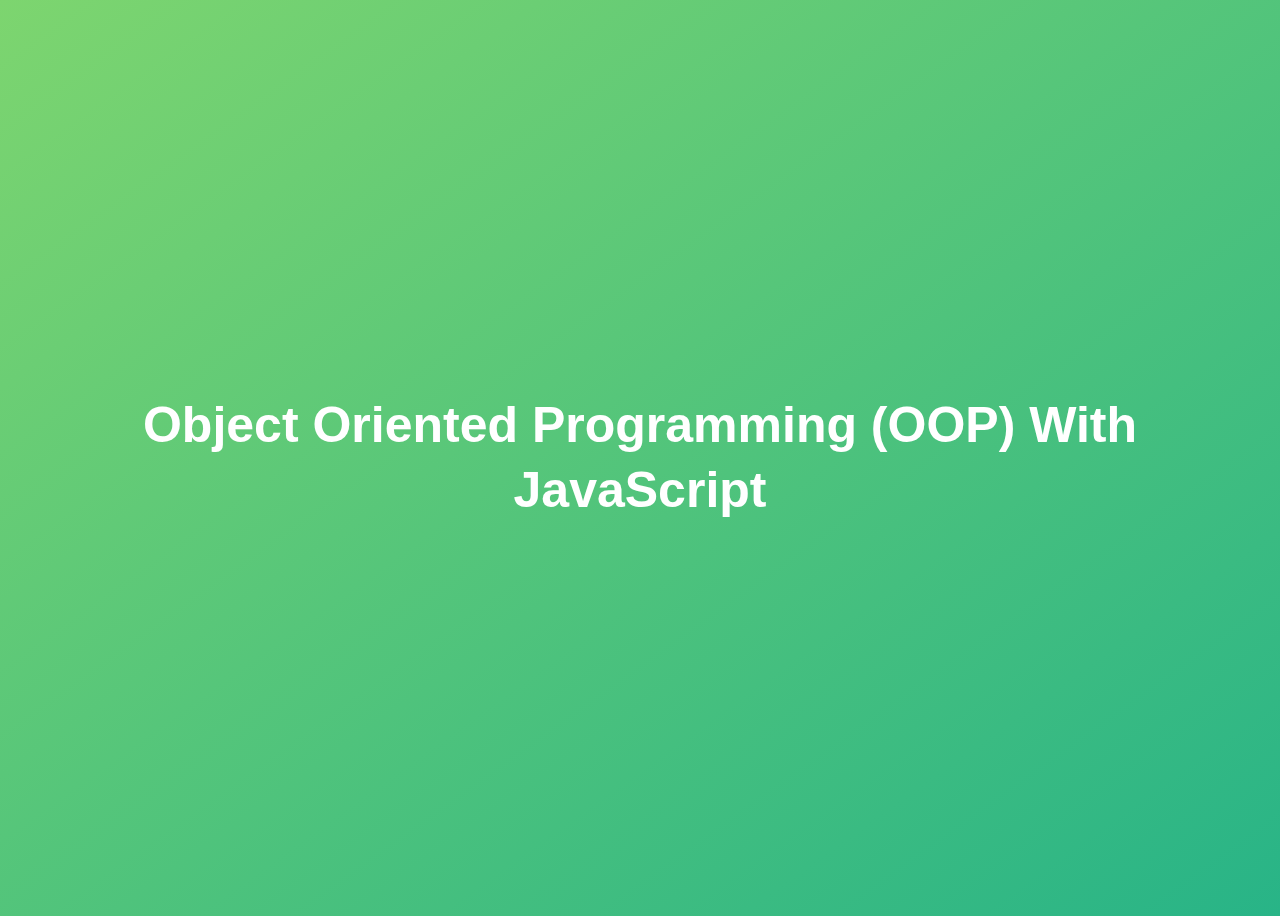
==== 14-OOP/starter/index.html @ e21fe476 "first download" ====
<!DOCTYPE html>
<html lang="en">
  <head>
    <meta charset="UTF-8" />
    <meta name="viewport" content="width=device-width, initial-scale=1.0" />
    <meta http-equiv="X-UA-Compatible" content="ie=edge" />
    <title>Object Oriented Programming (OOP) With JavaScript</title>
    <style>
      body {
        height: 100vh;
        display: flex;
        align-items: center;
        background: linear-gradient(to top left, #28b487, #7dd56f);
      }
      h1 {
        font-family: sans-serif;
        font-size: 50px;
        line-height: 1.3;
        width: 100%;
        padding: 30px;
        text-align: center;
        color: white;
      }
    </style>
    <script defer src="script.js"></script>
  </head>
  <body>
    <h1>Object Oriented Programming (OOP) With JavaScript</h1>
  </body>
</html>
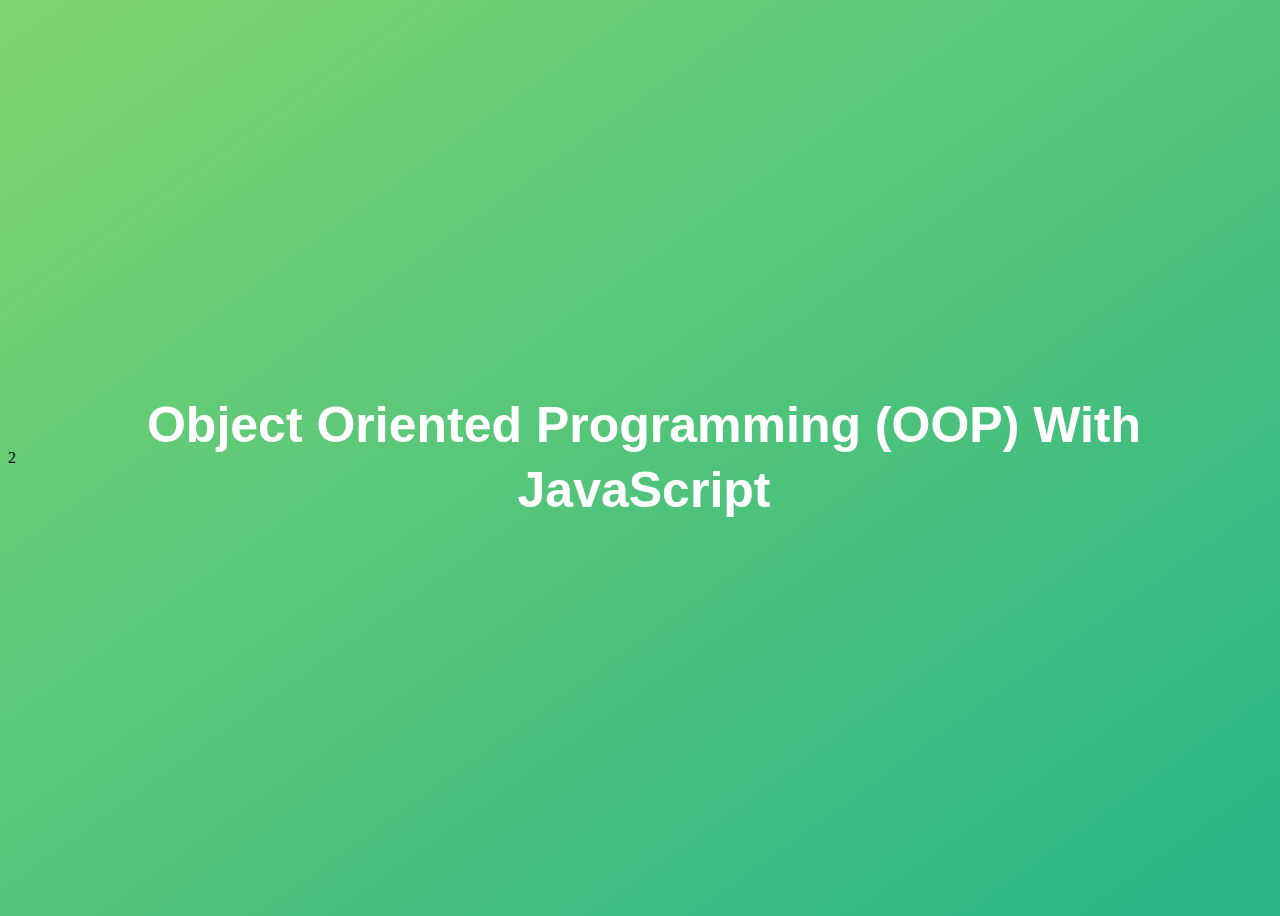
==== commit d1de9388: "inheritance classes: constructor functions" ====
--- a/14-OOP/starter/index.html
+++ b/14-OOP/starter/index.html
@@ -22,8 +22,11 @@
         color: white;
       }
     </style>
-    <script defer src="script.js"></script>
-  </head>
+    <!-- <script defer src="script.js"></script> -->
+    <!-- <script defer src="codingchallenge1.js"></script> -->
+    <!-- <script defer src="codingchallenge2.js"></script> -->
+    <script defer src="codingchallenge3.js"></script></head
+  >2
   <body>
     <h1>Object Oriented Programming (OOP) With JavaScript</h1>
   </body>
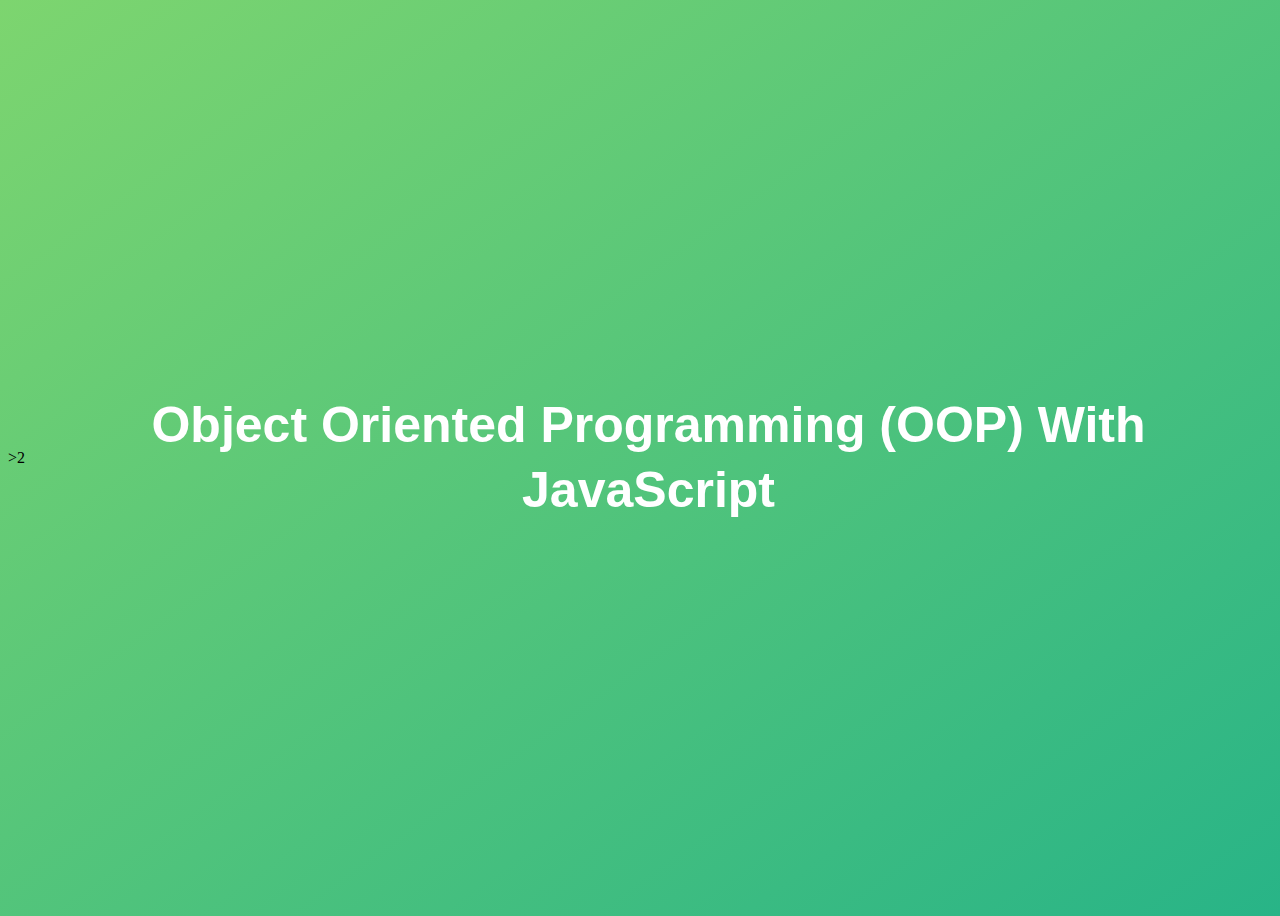
==== commit 808947c5: "Inheritance Between "Classes": ES6" ====
--- a/14-OOP/starter/index.html
+++ b/14-OOP/starter/index.html
@@ -22,10 +22,10 @@
         color: white;
       }
     </style>
-    <!-- <script defer src="script.js"></script> -->
+    <script defer src="script.js"></script>
     <!-- <script defer src="codingchallenge1.js"></script> -->
     <!-- <script defer src="codingchallenge2.js"></script> -->
-    <script defer src="codingchallenge3.js"></script></head
+    <!-- <script defer src="codingchallenge3.js"></script></head -->
   >2
   <body>
     <h1>Object Oriented Programming (OOP) With JavaScript</h1>
